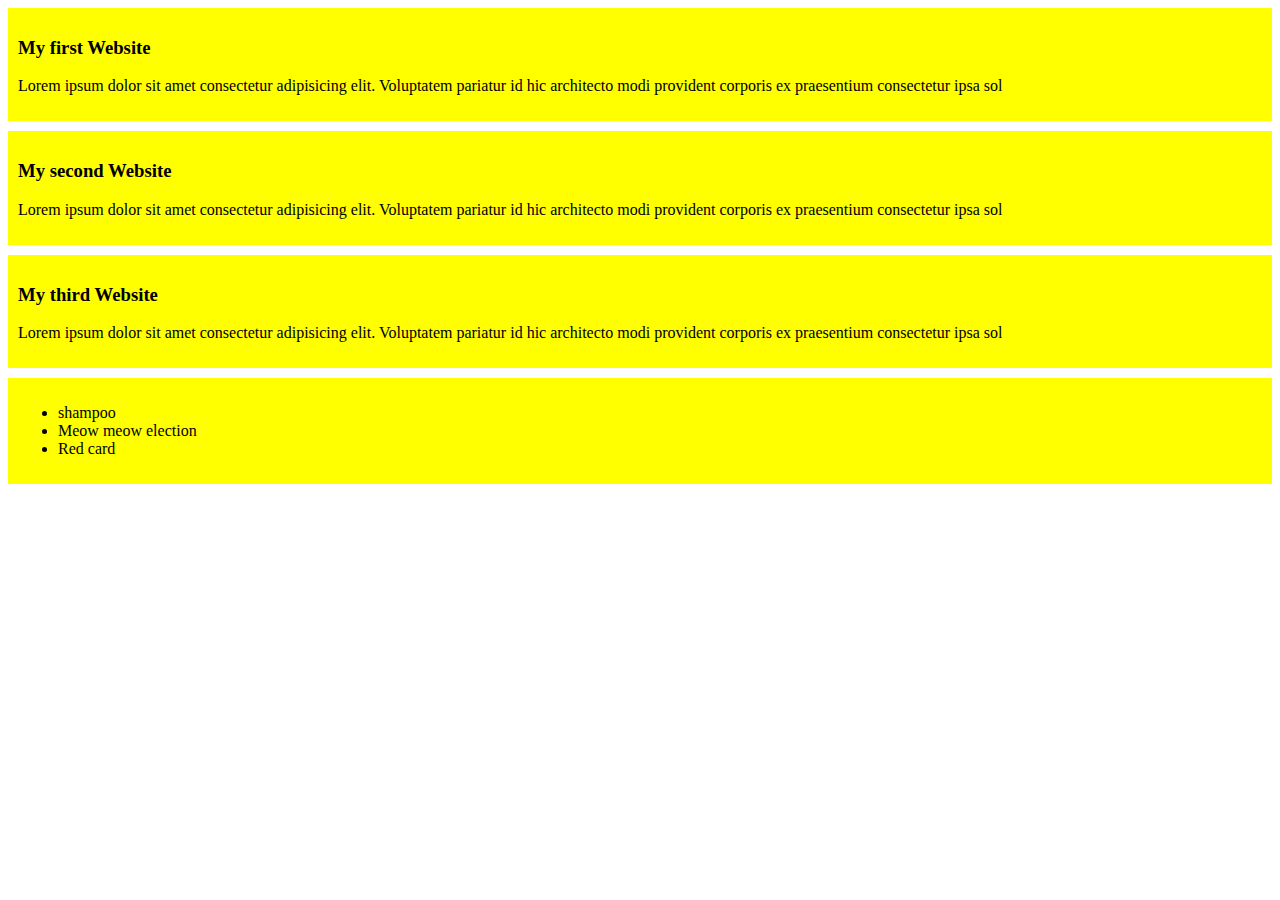
==== My-first-demo/index.html @ 3c6cf4e4 "add index.html file to push code" ====
<!DOCTYPE html>
<html lang="en">
<head>
    <meta charset="UTF-8">
    <meta name="viewport" content="width=device-width, initial-scale=1.0">
    <title>My-first-demo</title>
    <link rel="stylesheet" href="styles.css"
</head>
<body>
    <div>
        <h3>My first Website</h3>
        <p>Lorem ipsum dolor sit amet consectetur adipisicing elit. Voluptatem pariatur id hic architecto modi provident corporis ex praesentium consectetur ipsa sol</p>
    </div>
    <div>
        <h3>My second Website</h3>
        <p>Lorem ipsum dolor sit amet consectetur adipisicing elit. Voluptatem pariatur id hic architecto modi provident corporis ex praesentium consectetur ipsa sol</p>
    </div>
    <div>
        <h3>My third Website</h3>
        <p>Lorem ipsum dolor sit amet consectetur adipisicing elit. Voluptatem pariatur id hic architecto modi provident corporis ex praesentium consectetur ipsa sol</p>
    </div>
    <div>
        <ul>
            <li>shampoo</li>
            <li>Meow meow election</li>
            <li>Red card</li>
        </ul>
    </div>
    
</body>
</html>
---- My-first-demo/styles.css ----
div{background-color: yellow; margin-bottom: 10px;
padding: 10px
}
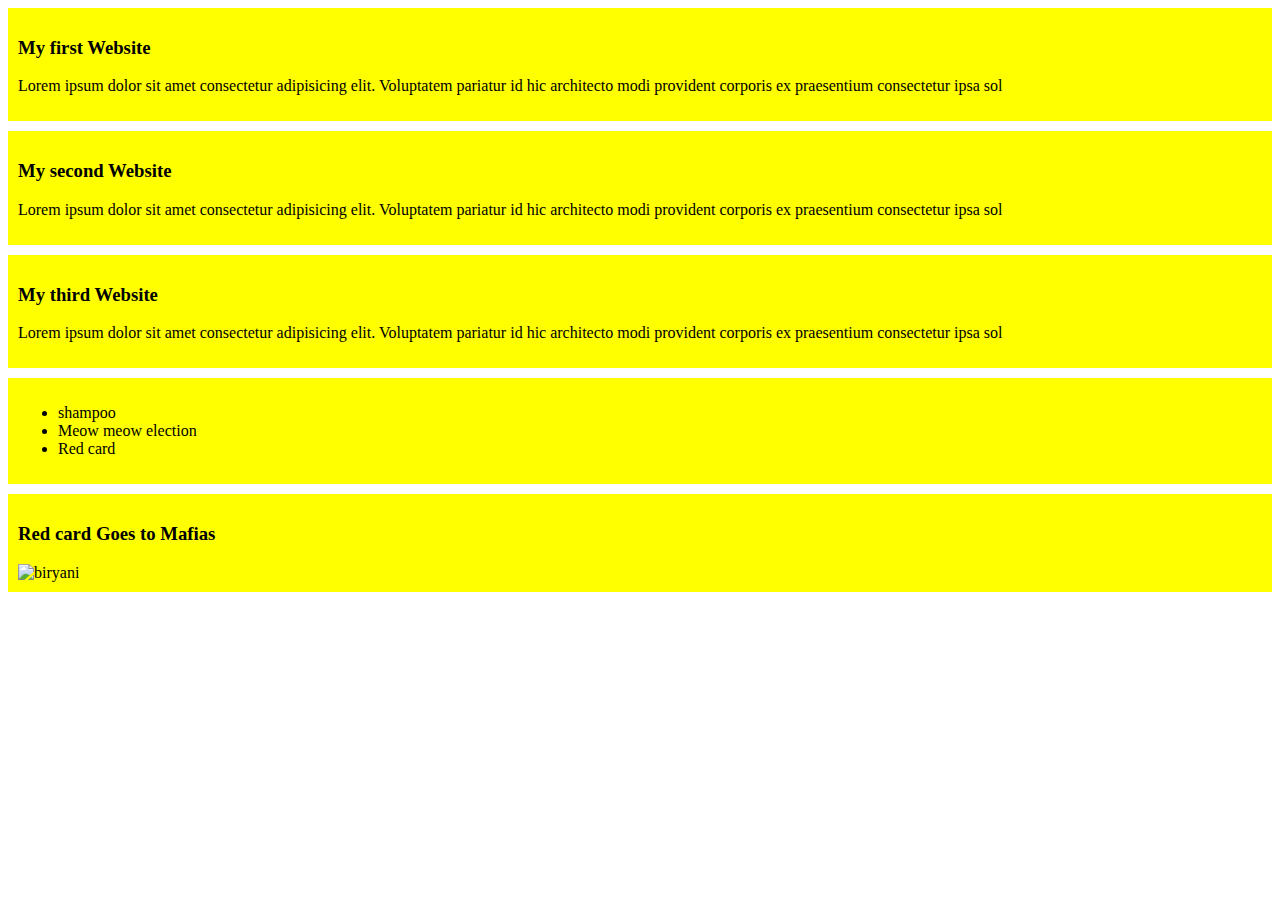
==== commit 13753a7c: "add red card" ====
--- a/My-first-demo/index.html
+++ b/My-first-demo/index.html
@@ -26,6 +26,10 @@
             <li>Red card</li>
         </ul>
     </div>
+    <div>
+        <h3>Red card Goes to Mafias</h3>
+        <img src=images/download.jpeg alt="biryani"
+    </div>
     
 </body>
 </html>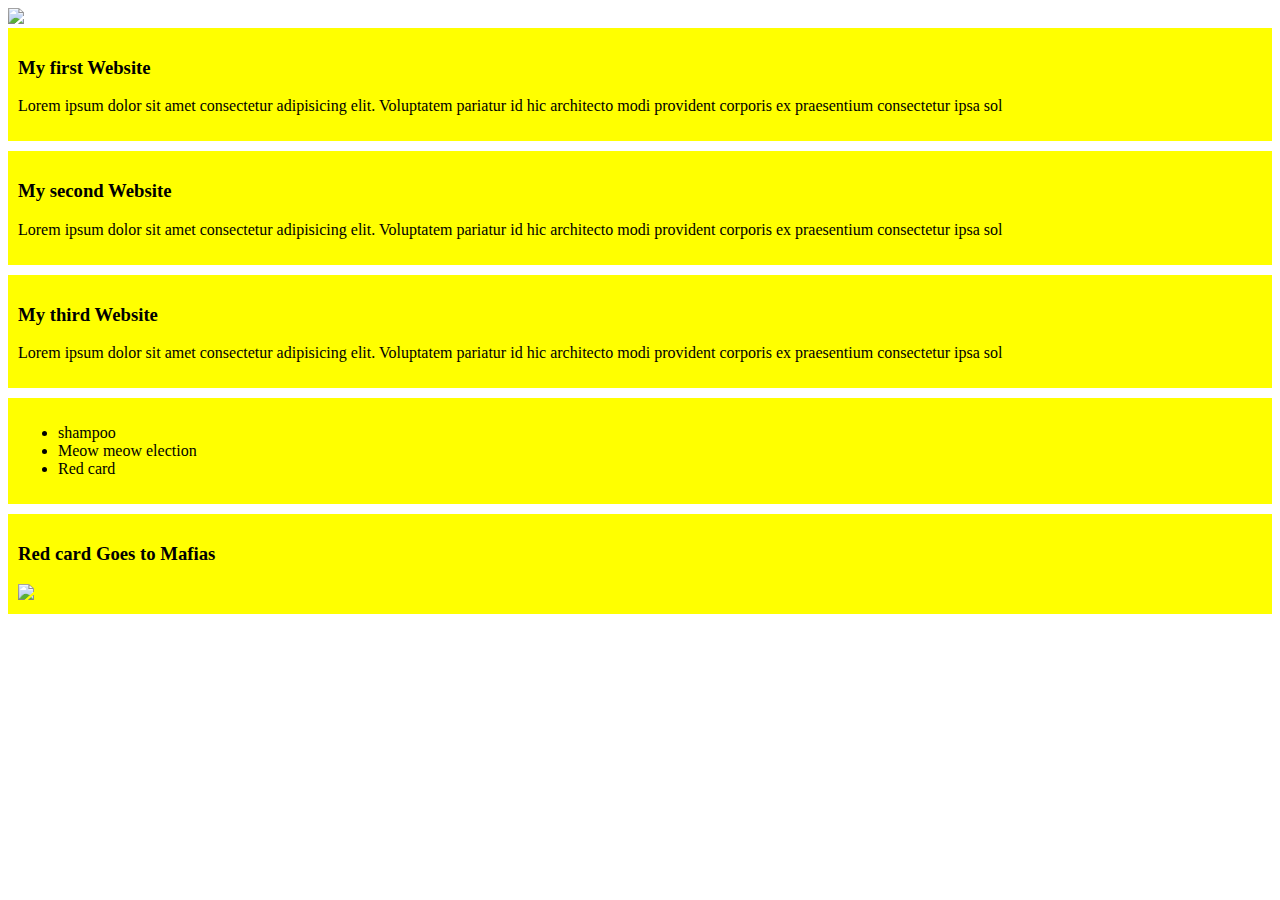
==== commit 4b3f0a6e: "add index.html file" ====
--- a/My-first-demo/index.html
+++ b/My-first-demo/index.html
@@ -7,6 +7,7 @@
     <link rel="stylesheet" href="styles.css"
 </head>
 <body>
+    <img src="projects\images\Nat.jpg">
     <div>
         <h3>My first Website</h3>
         <p>Lorem ipsum dolor sit amet consectetur adipisicing elit. Voluptatem pariatur id hic architecto modi provident corporis ex praesentium consectetur ipsa sol</p>
@@ -28,7 +29,7 @@
     </div>
     <div>
         <h3>Red card Goes to Mafias</h3>
-        <img src=images/download.jpeg alt="biryani"
+        <img src="projects\images\Nat.jpg">
     </div>
     
 </body>
--- a/My-first-demo/styles.css
+++ b/My-first-demo/styles.css
@@ -1,3 +1,3 @@
 div{background-color: yellow; margin-bottom: 10px;
-padding: 10px
+padding: 10px 
 }